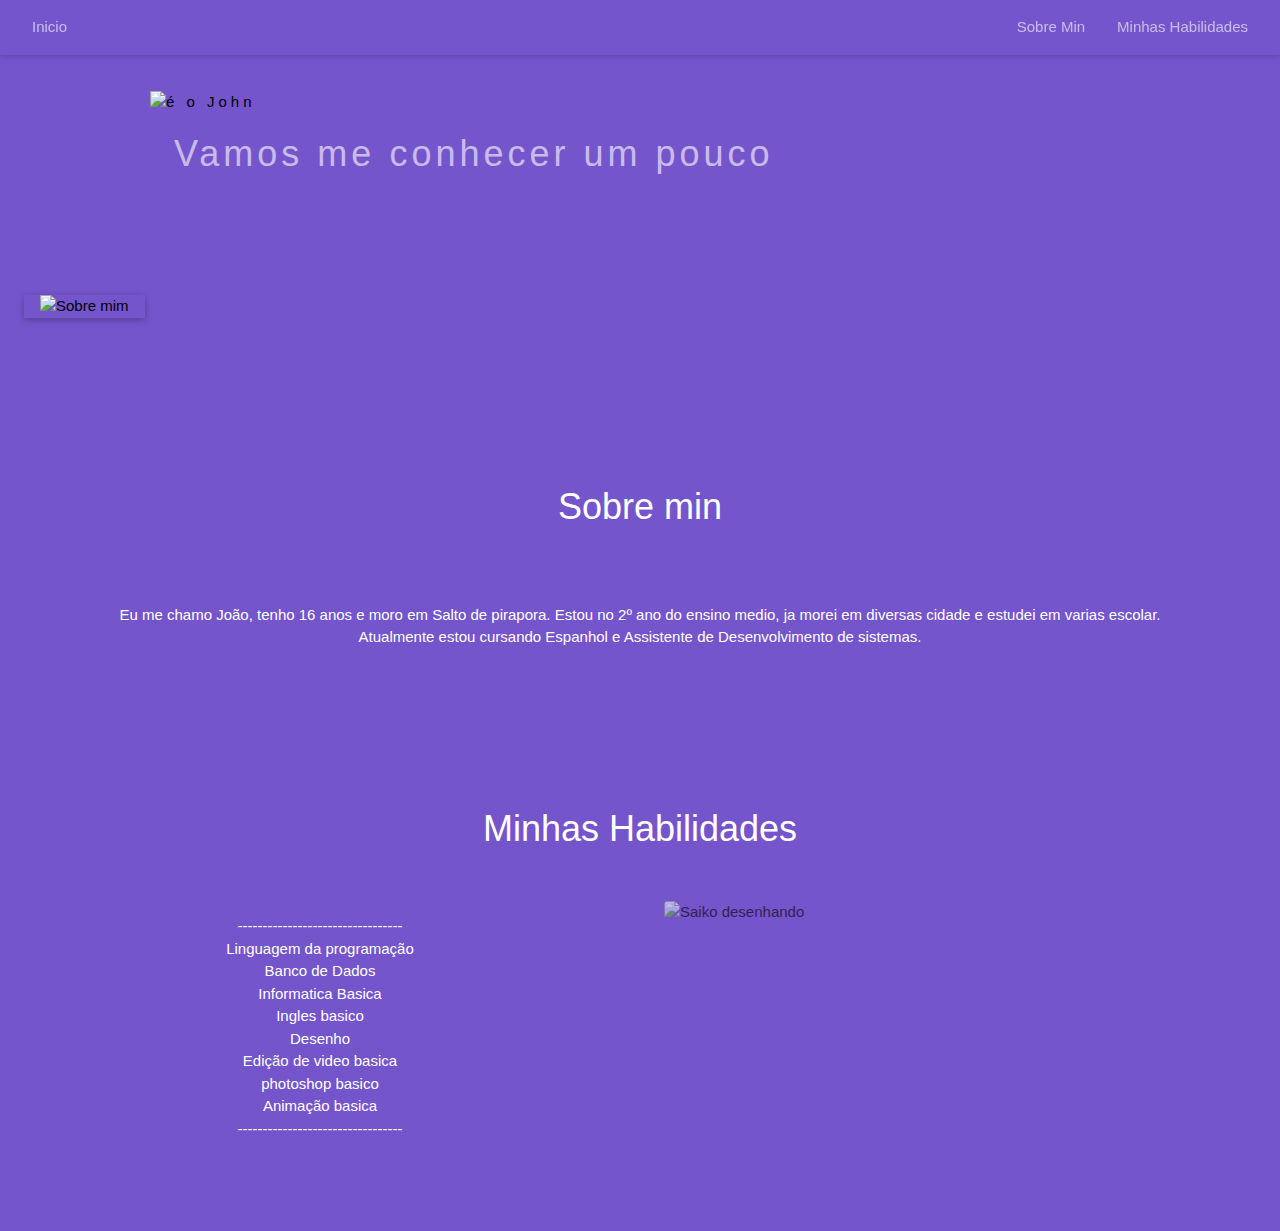
==== index.html @ e09e63f6 "Rename avaliação.html to index.html" ====
<!DOCTYPE html>

<html lang="pt-br">
    <head>
        <meta charset="UTF-8">
        <meta name="viewport" content="width-device-widith, initial-scale=1.0">
        <link rel="stylesheet" href="https://www.w3schools.com/w3css/4/w3.css">
        <meta http-equiv="X-UA-compatiple" content="ie-edge">
        <title>
            Eu
        </title>
    </head>
    <!--aba de navegação-->
    <body style="background-image: linear-gradient(to bottom, rgb(117, 85, 204), #533c7c 5000%);"> 
        <div class="w3-top">
            <div class="w3-bar w3-opacity w3-padding w3-card">
                <a href="#inicio" class="w3-bar-item w3-button" style="color: white;">Inicio</a>
                <div class="w3-right w3-hide-small">
                    <a href="#sobre" class="w3-bar-item w3-button" style="color: white;">Sobre Min</a>
                    <a href="#habilidades" class="w3-bar-item w3-button" style="color: white;" > Minhas Habilidades</a>
                </div>
            </div>
        </div>
        <!--cabeçalho-->
        <header class="w3-display-container w3-content w3-wide" id="inicio">
            <br><br><br><br>
            <img class="w3-image" src="img/ab.jpg" alt="é o John">
            <br><br><br><br><br>
            <div class="w3-display-bottomleft w3-padding-large w3-opacity">
                <h1 class="w3-xxlarge" style="color: white;">
                    Vamos me conhecer um pouco
                </h1>
            </div>
        </header>
        <!--sobre min-->
        <div class="w3-row w3-padding-64" id="sobre">
            <div class="w3-col m6 w3-padding-large w3-hide-small">
                <img class="w3-margin-top w3-card w3-container w3-center" src="img/cd.jpg" alt="Sobre mim" width="100%">
            </div>
            <br><br><br><br><br><br><br><br><br>
            <h1 class="w3-center" style="color: white;"> Sobre min  </h1>
            <br><br>
            <p class="w3-center" style="color:white;">Eu me chamo João, tenho 16 anos e moro em Salto de pirapora. Estou no 2º ano do ensino medio, ja morei em diversas cidade e estudei em varias escolar.
                <br> Atualmente estou cursando Espanhol e Assistente de Desenvolvimento de sistemas. </p>
        </div>

        <!--Habilidades-->
        <div class="w3-row w3-padding-64" id="habilidades">
            <h1 class="w3-center" style="color: white;"> 
                Minhas Habilidades
            </h1>
            <br>
            <div class="w3-col l6 w3-padding-large">
                <p class="w3-center" style="color: white;">
                    ---------------------------------
                    <br>Linguagem da programação
                    <br>Banco de Dados
                    <br>Informatica Basica
                    <br>Ingles basico
                    <br>Desenho
                    <br>Edição de video basica
                    <br>photoshop basico
                    <br>Animação basica
                    <br>---------------------------------
                </p>
            </div>
            <div class="w3-col l6 w3-padding-large">
                <img class="w3-round w3-image w3-opacity" src="img/ef.jpg" alt="Saiko desenhando">
            </div>
        </div>
    </body>
</html>
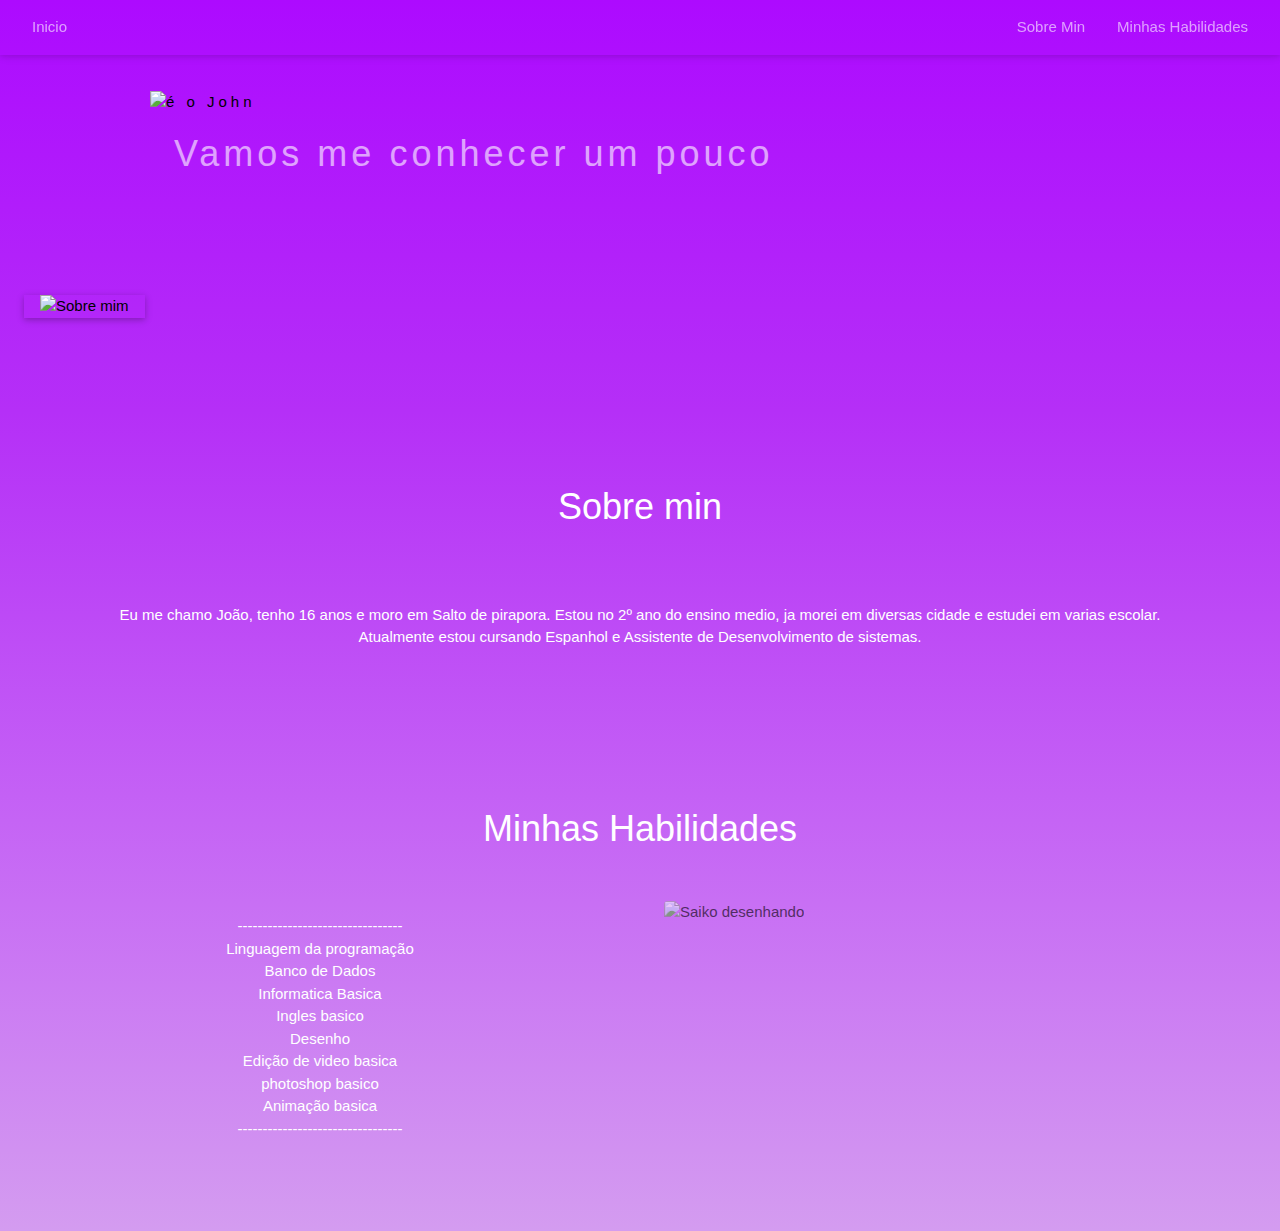
==== commit 4f6f0313: "Update index.html" ====
--- a/index.html
+++ b/index.html
@@ -11,7 +11,8 @@
         </title>
     </head>
     <!--aba de navegação-->
-    <body style="background-image: linear-gradient(to bottom, rgb(117, 85, 204), #533c7c 5000%);"> 
+    <body style="background-image: linear-gradient(to bottom, #ad0aff , #b52ff7 , #c564f5
+     , #d49cf0);"> 
         <div class="w3-top">
             <div class="w3-bar w3-opacity w3-padding w3-card">
                 <a href="#inicio" class="w3-bar-item w3-button" style="color: white;">Inicio</a>
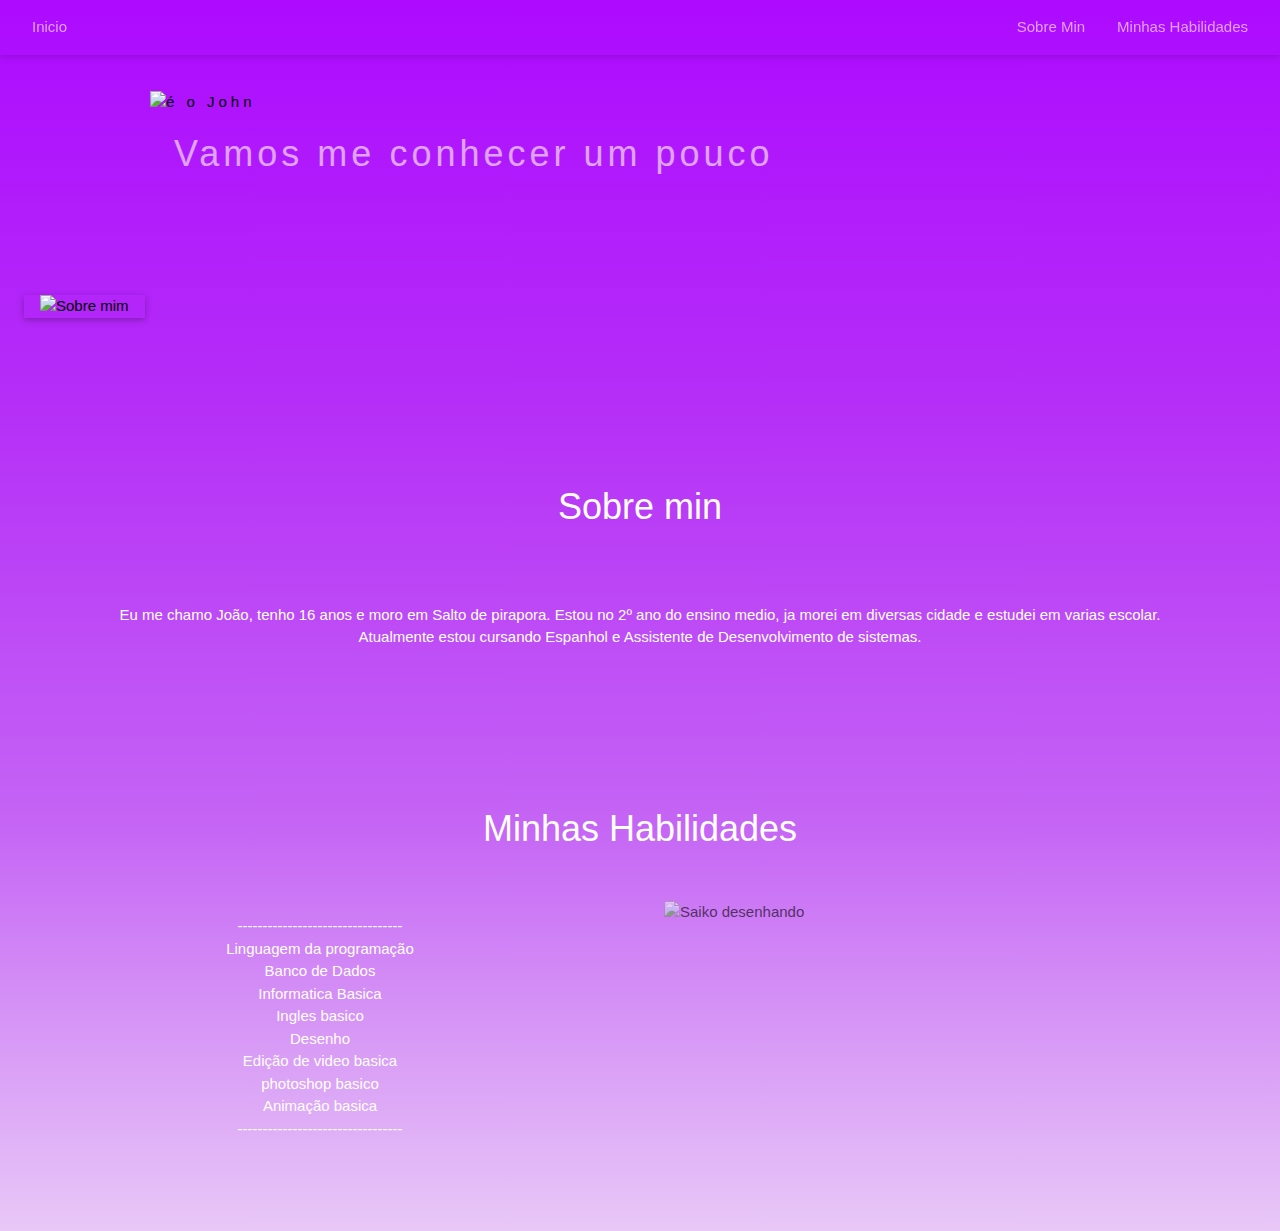
==== commit 41a11345: "Update index.html" ====
--- a/index.html
+++ b/index.html
@@ -12,7 +12,7 @@
     </head>
     <!--aba de navegação-->
     <body style="background-image: linear-gradient(to bottom, #ad0aff , #b52ff7 , #c564f5
-     , #d49cf0);"> 
+     , #e8c8f7);"> 
         <div class="w3-top">
             <div class="w3-bar w3-opacity w3-padding w3-card">
                 <a href="#inicio" class="w3-bar-item w3-button" style="color: white;">Inicio</a>
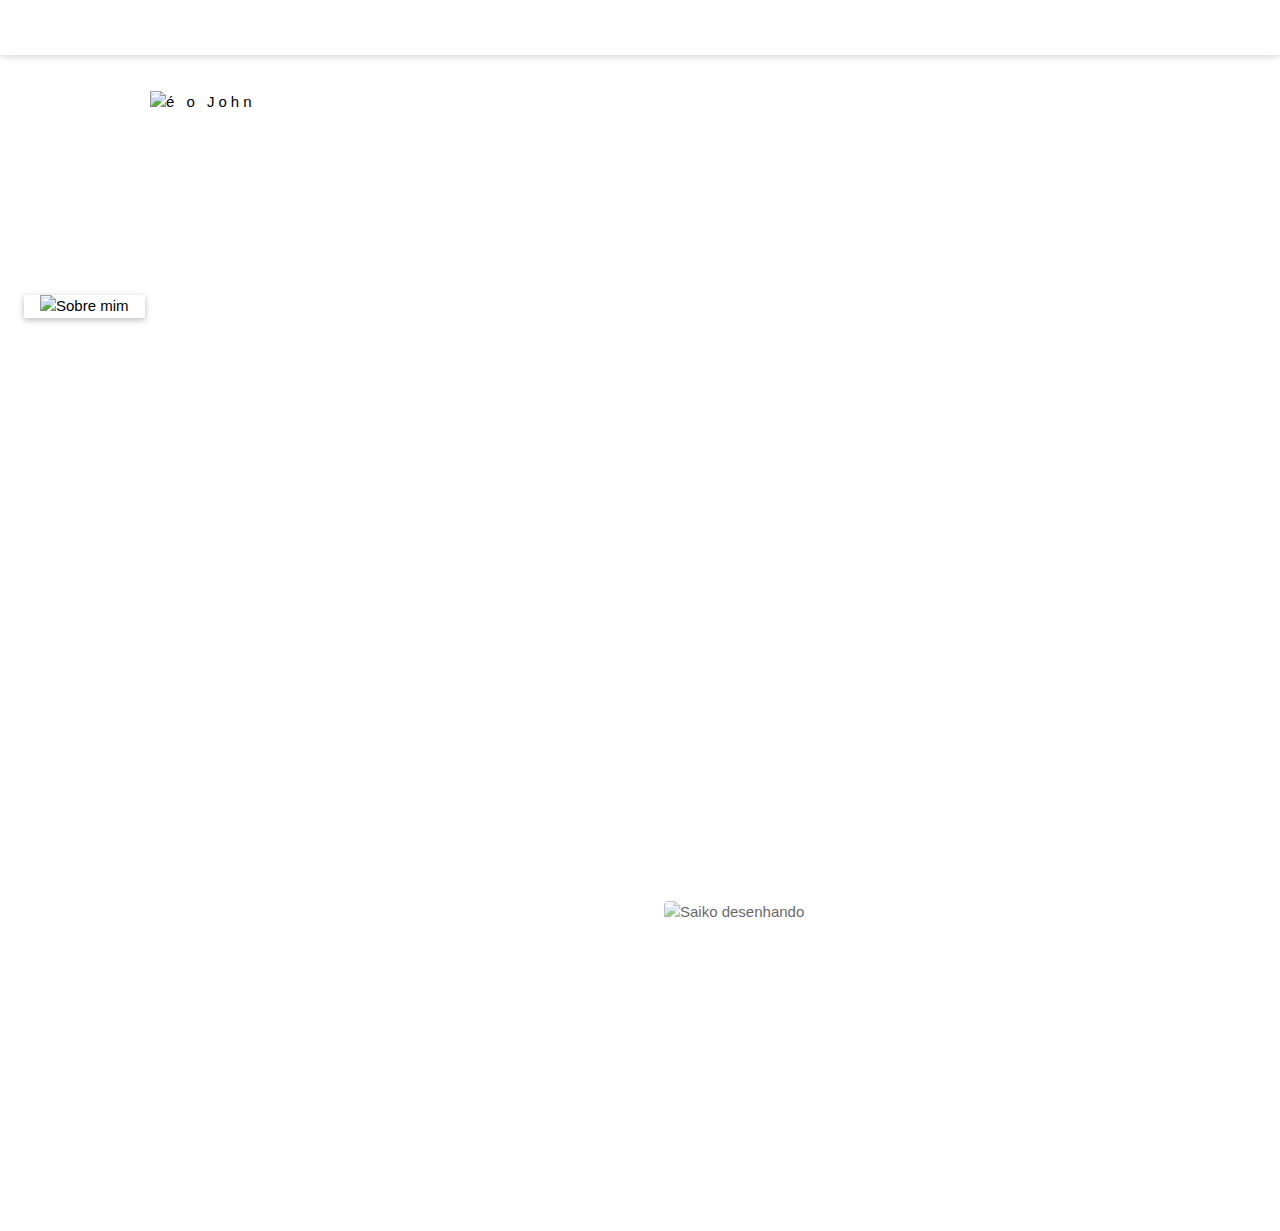
==== commit ea671430: "Update index.html" ====
--- a/index.html
+++ b/index.html
@@ -11,8 +11,7 @@
         </title>
     </head>
     <!--aba de navegação-->
-    <body style="background-image: linear-gradient(to bottom, #ad0aff , #b52ff7 , #c564f5
-     , #e8c8f7);"> 
+    <body> 
         <div class="w3-top">
             <div class="w3-bar w3-opacity w3-padding w3-card">
                 <a href="#inicio" class="w3-bar-item w3-button" style="color: white;">Inicio</a>
